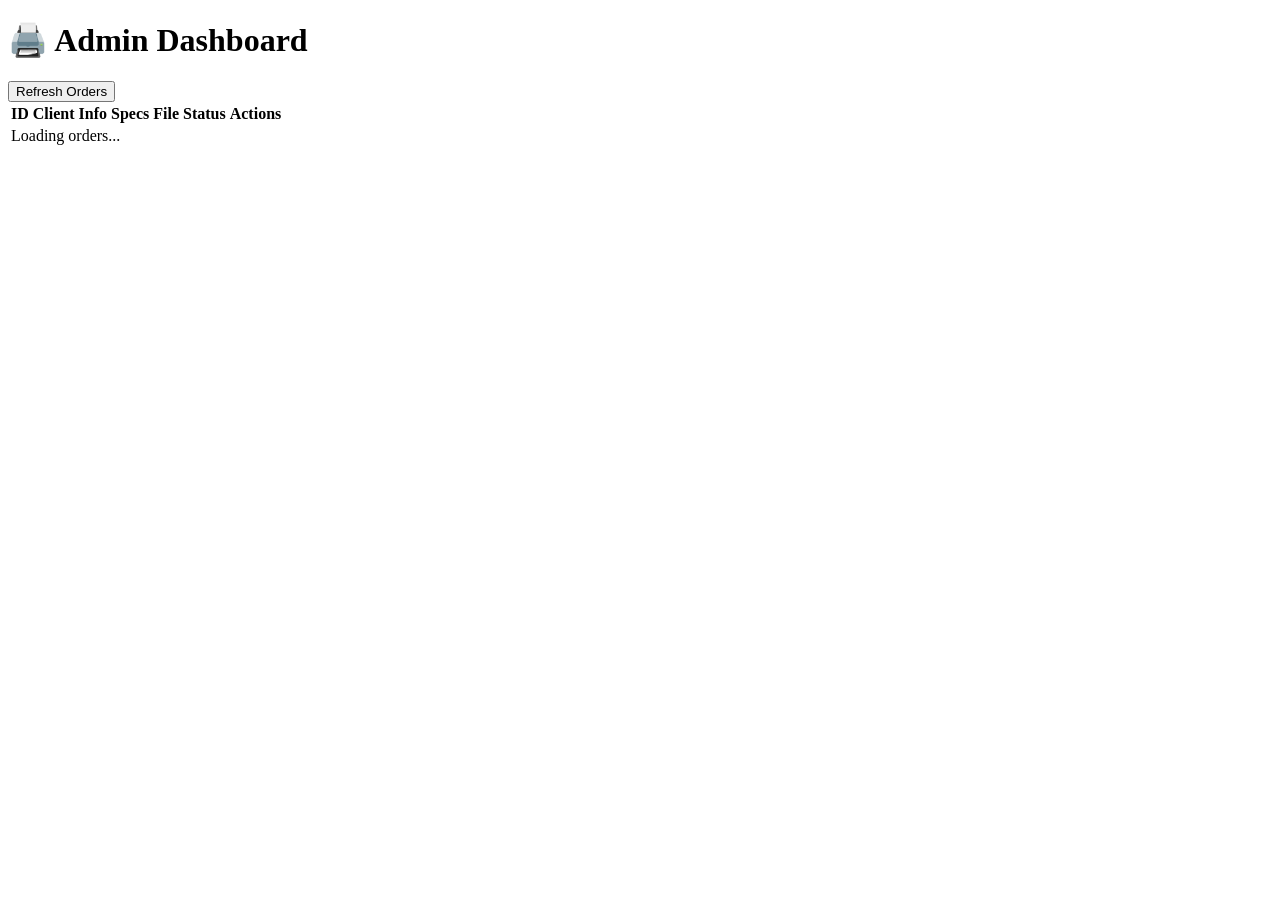
==== frontend/admin.html @ aeef399c "Initial commit for Print Portal" ====
<!DOCTYPE html>
<html lang="en">
<head>
    <meta charset="UTF-8">
    <meta name="viewport" content="width=device-width, initial-scale=1.0">
    <title>Admin Dashboard - Print Portal</title>
    <link rel="stylesheet" href="/static/css/style.css">
</head>
<body class="admin-body">
    <div class="admin-container">
        <header class="admin-header">
            <h1>🖨️ Admin Dashboard</h1>
            <button id="refresh-btn" class="btn btn-secondary">Refresh Orders</button>
        </header>

        <main>
            <div class="table-responsive">
                <table id="orders-table">
                    <thead>
                        <tr>
                            <th>ID</th>
                            <th>Client Info</th>
                            <th>Specs</th>
                            <th>File</th>
                            <th>Status</th>
                            <th>Actions</th>
                        </tr>
                    </thead>
                    <tbody id="orders-tbody">
                        <tr><td colspan="6" class="text-center">Loading orders...</td></tr>
                    </tbody>
                </table>
            </div>
            <div id="admin-status" class="hidden"></div>
        </main>
    </div>

    <script src="/static/js/app.js"></script>
    <script>
        document.addEventListener('DOMContentLoaded', initAdminDashboard);
    </script>
</body>
</html>
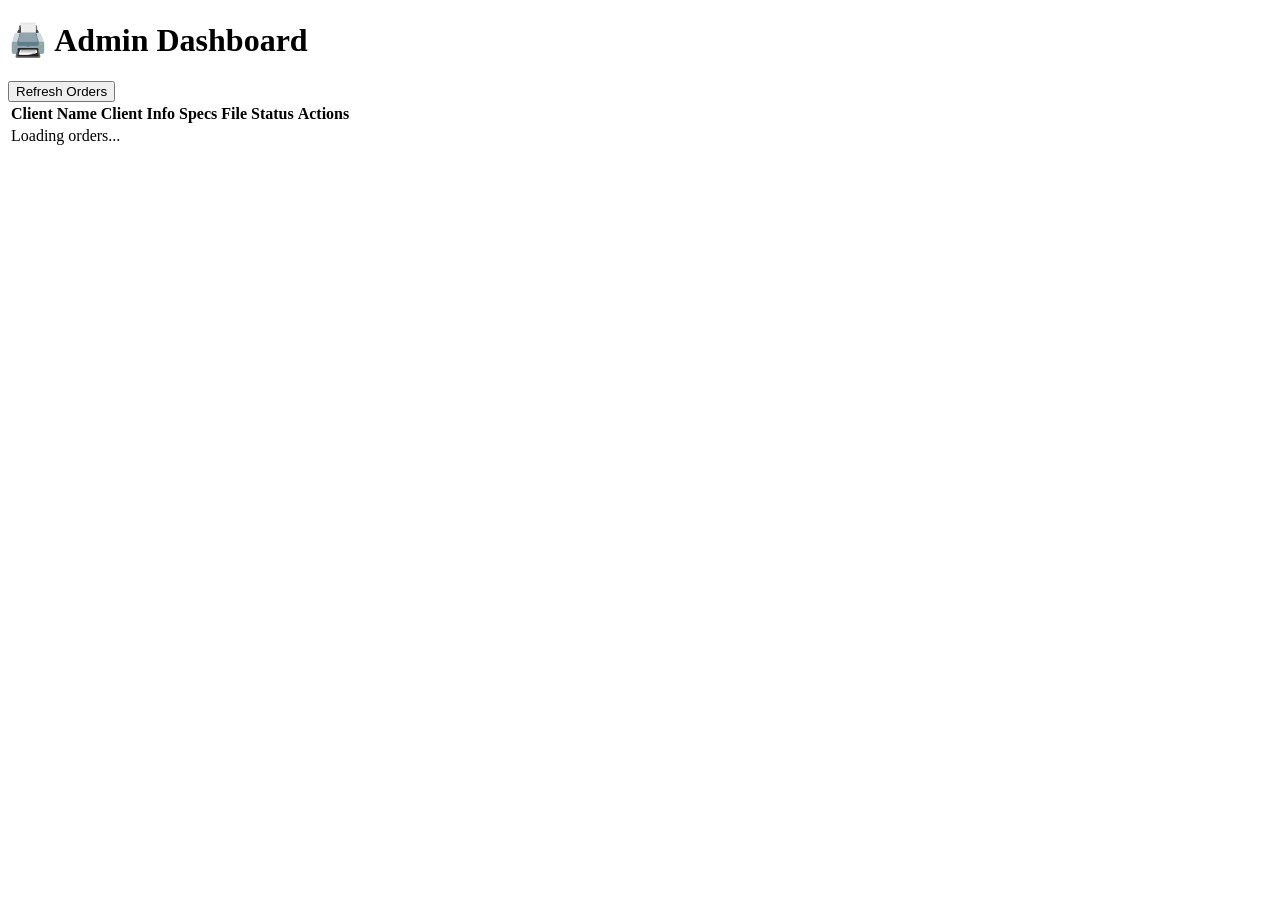
==== commit 9edb6dcd: "feat: implement client print submission dashboard and admin order management interface" ====
--- a/frontend/admin.html
+++ b/frontend/admin.html
@@ -18,7 +18,7 @@
                 <table id="orders-table">
                     <thead>
                         <tr>
-                            <th>ID</th>
+                            <th>Client Name</th>
                             <th>Client Info</th>
                             <th>Specs</th>
                             <th>File</th>
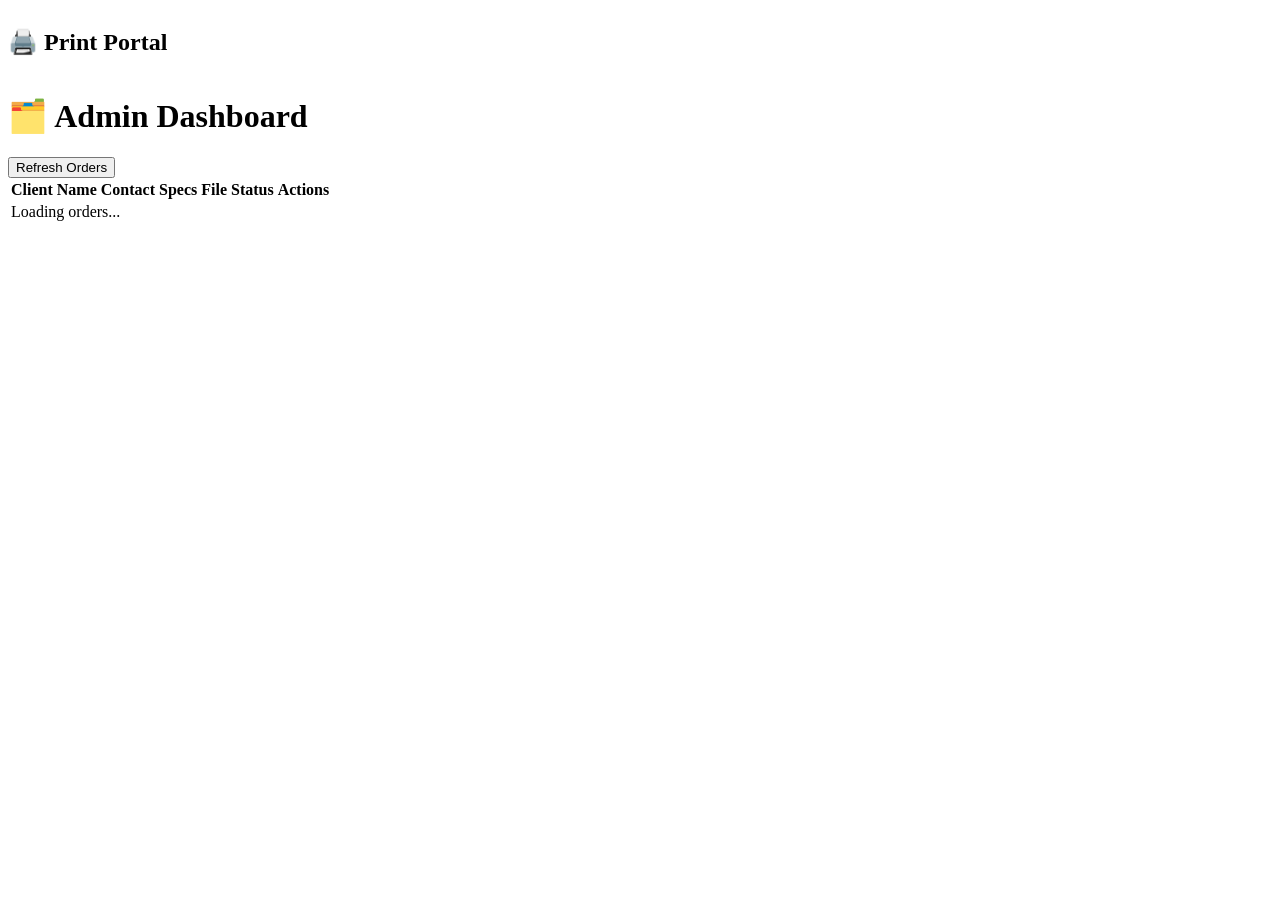
==== commit c20ca74c: "feat: implement frontend dashboard and admin portal with responsive styling" ====
--- a/frontend/admin.html
+++ b/frontend/admin.html
@@ -5,34 +5,43 @@
     <meta name="viewport" content="width=device-width, initial-scale=1.0">
     <title>Admin Dashboard - Print Portal</title>
     <link rel="stylesheet" href="/static/css/style.css">
+    <link href="https://fonts.googleapis.com/css2?family=Inter:wght@400;500;600;700&display=swap" rel="stylesheet">
 </head>
-<body class="admin-body">
-    <div class="admin-container">
-        <header class="admin-header">
-            <h1>🖨️ Admin Dashboard</h1>
-            <button id="refresh-btn" class="btn btn-secondary">Refresh Orders</button>
-        </header>
+<body>
+    <nav class="navbar">
+        <div style="display:flex; justify-content:space-between; align-items:center; width:100%;">
+            <h1>🖨️ Print Portal</h1>
+        </div>
+    </nav>
 
-        <main>
-            <div class="table-responsive">
-                <table id="orders-table">
-                    <thead>
-                        <tr>
-                            <th>Client Name</th>
-                            <th>Client Info</th>
-                            <th>Specs</th>
-                            <th>File</th>
-                            <th>Status</th>
-                            <th>Actions</th>
-                        </tr>
-                    </thead>
-                    <tbody id="orders-tbody">
-                        <tr><td colspan="6" class="text-center">Loading orders...</td></tr>
-                    </tbody>
-                </table>
-            </div>
-            <div id="admin-status" class="hidden"></div>
-        </main>
+    <div class="admin-body">
+        <div class="admin-container">
+            <header class="admin-header">
+                <h1>🗂️ Admin Dashboard</h1>
+                <button id="refresh-btn" class="btn btn-secondary">Refresh Orders</button>
+            </header>
+
+            <main>
+                <div class="table-responsive">
+                    <table id="orders-table">
+                        <thead>
+                            <tr>
+                                <th>Client Name</th>
+                                <th>Contact</th>
+                                <th>Specs</th>
+                                <th>File</th>
+                                <th>Status</th>
+                                <th>Actions</th>
+                            </tr>
+                        </thead>
+                        <tbody id="orders-tbody">
+                            <tr><td colspan="6" class="text-center">Loading orders...</td></tr>
+                        </tbody>
+                    </table>
+                </div>
+                <div id="admin-status" class="hidden"></div>
+            </main>
+        </div>
     </div>
 
     <script src="/static/js/app.js"></script>
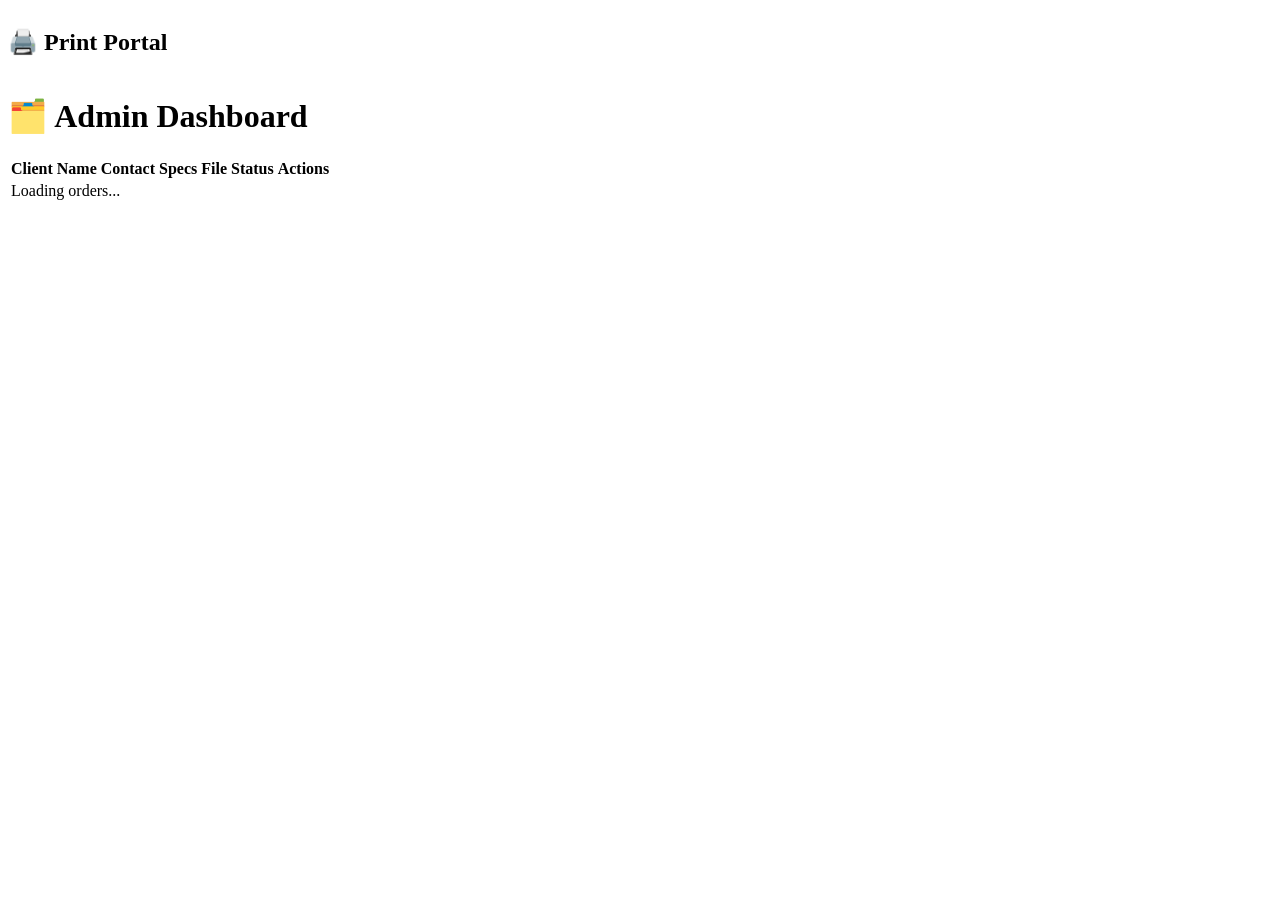
==== commit c040dcb5: "feat: implement admin dashboard with order management and status tracking functionality" ====
--- a/frontend/admin.html
+++ b/frontend/admin.html
@@ -18,7 +18,6 @@
         <div class="admin-container">
             <header class="admin-header">
                 <h1>🗂️ Admin Dashboard</h1>
-                <button id="refresh-btn" class="btn btn-secondary">Refresh Orders</button>
             </header>
 
             <main>
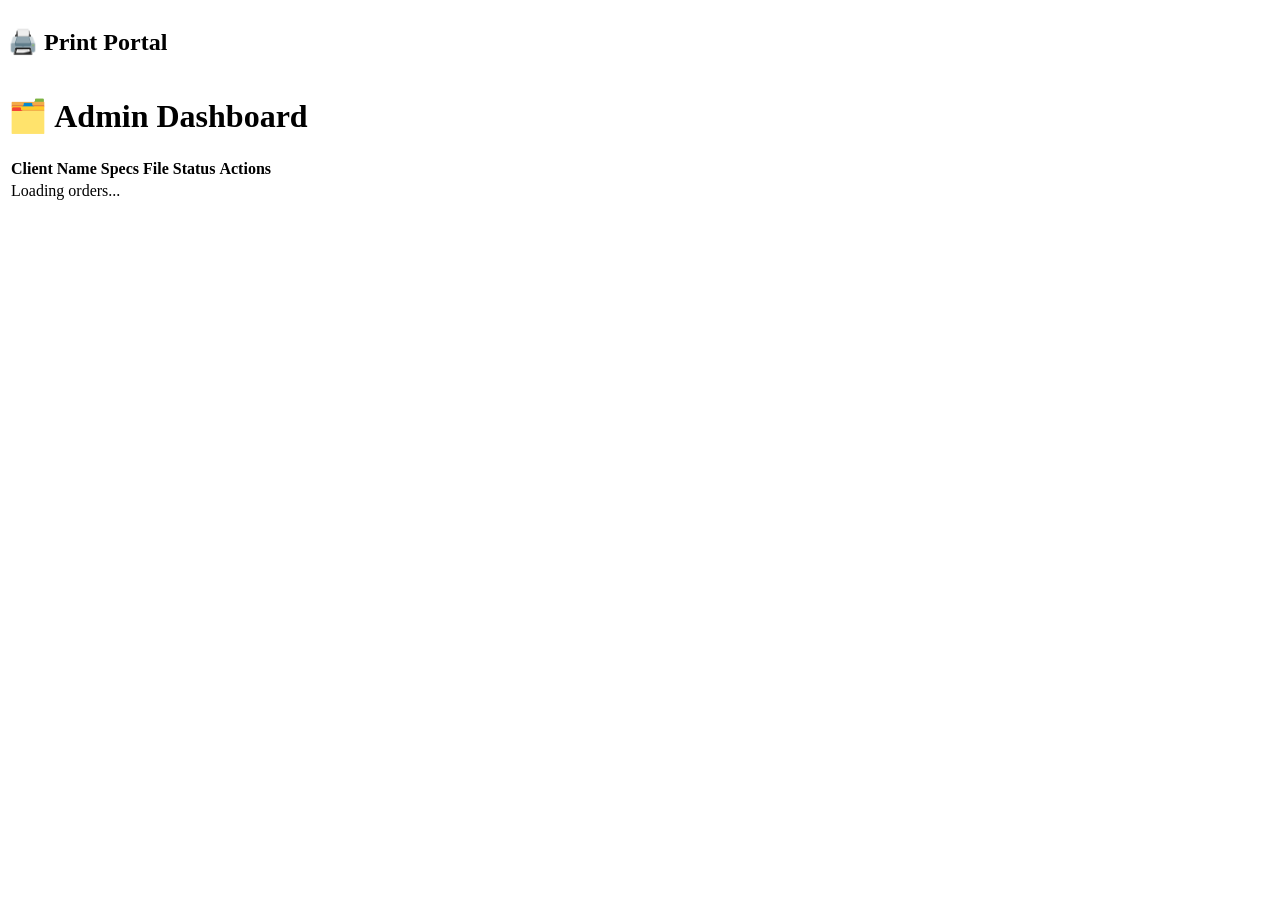
==== commit bf4f6821: "feat: implement client-side order submission, file upload handling, and admin dashboard logic" ====
--- a/frontend/admin.html
+++ b/frontend/admin.html
@@ -26,7 +26,6 @@
                         <thead>
                             <tr>
                                 <th>Client Name</th>
-                                <th>Contact</th>
                                 <th>Specs</th>
                                 <th>File</th>
                                 <th>Status</th>
@@ -34,7 +33,7 @@
                             </tr>
                         </thead>
                         <tbody id="orders-tbody">
-                            <tr><td colspan="6" class="text-center">Loading orders...</td></tr>
+                            <tr><td colspan="5" class="text-center">Loading orders...</td></tr>
                         </tbody>
                     </table>
                 </div>
@@ -43,7 +42,7 @@
         </div>
     </div>
 
-    <script src="/static/js/app.js"></script>
+    <script src="/static/js/app.js?v=3"></script>
     <script>
         document.addEventListener('DOMContentLoaded', initAdminDashboard);
     </script>
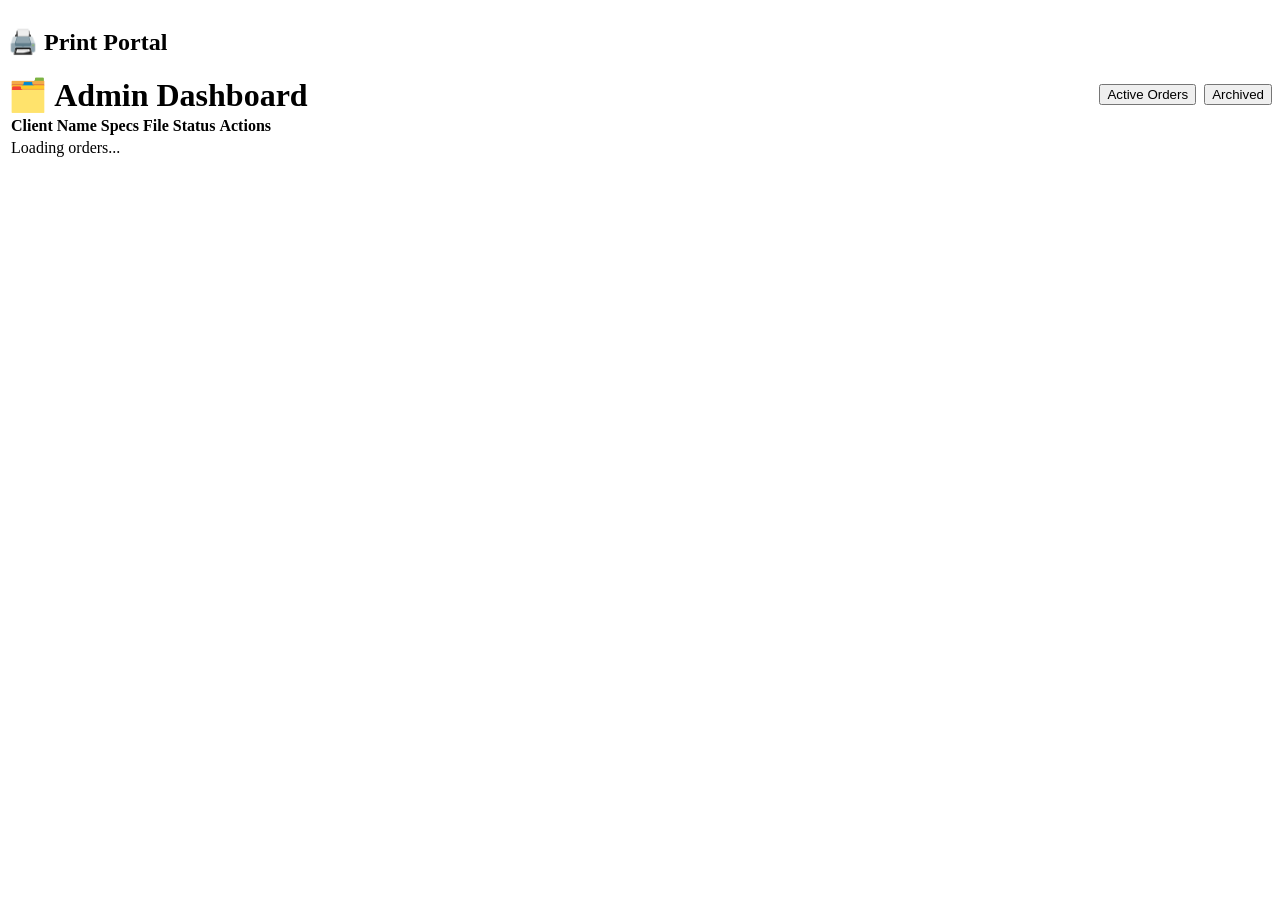
==== commit c2336dd2: "feat: implement client-side order submission, file upload tracking, and admin dashboard functionalit" ====
--- a/frontend/admin.html
+++ b/frontend/admin.html
@@ -16,8 +16,12 @@
 
     <div class="admin-body">
         <div class="admin-container">
-            <header class="admin-header">
-                <h1>🗂️ Admin Dashboard</h1>
+            <header class="admin-header" style="display:flex; justify-content:space-between; align-items:center; flex-wrap:wrap; gap:16px;">
+                <h1 style="margin:0;">🗂️ Admin Dashboard</h1>
+                <div class="admin-tabs" style="display:flex; gap: 8px;">
+                    <button id="tab-active" class="btn btn-primary" onclick="setAdminTab('active')">Active Orders</button>
+                    <button id="tab-archived" class="btn btn-secondary" onclick="setAdminTab('archived')">Archived</button>
+                </div>
             </header>
 
             <main>
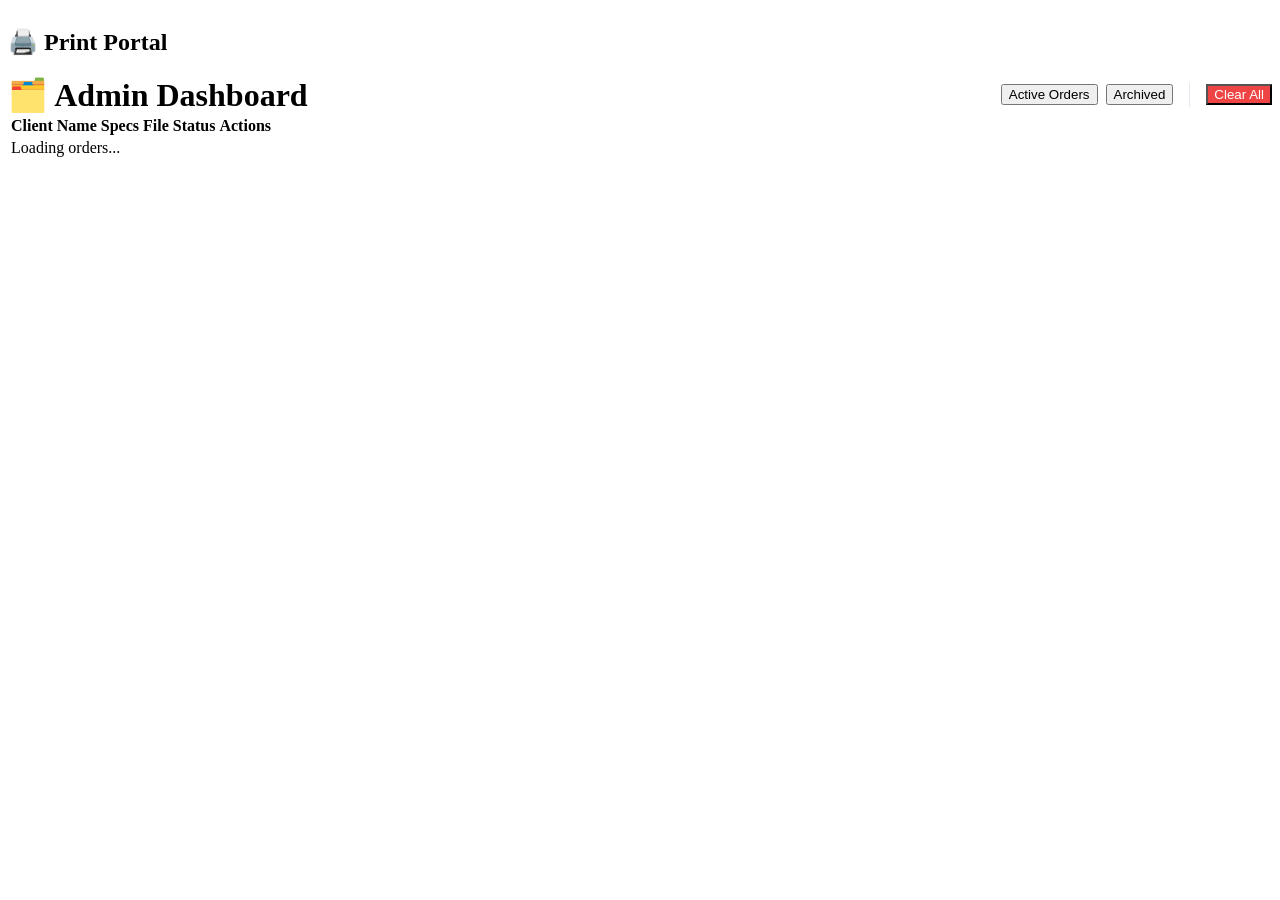
==== commit 6bdaee39: "feat: implement FastAPI backend with order management, authentication, and admin dashboard UI" ====
--- a/frontend/admin.html
+++ b/frontend/admin.html
@@ -18,9 +18,11 @@
         <div class="admin-container">
             <header class="admin-header" style="display:flex; justify-content:space-between; align-items:center; flex-wrap:wrap; gap:16px;">
                 <h1 style="margin:0;">🗂️ Admin Dashboard</h1>
-                <div class="admin-tabs" style="display:flex; gap: 8px;">
+                <div class="admin-tabs" style="display:flex; gap: 8px; align-items: center;">
                     <button id="tab-active" class="btn btn-primary" onclick="setAdminTab('active')">Active Orders</button>
                     <button id="tab-archived" class="btn btn-secondary" onclick="setAdminTab('archived')">Archived</button>
+                    <div style="width: 1px; height: 24px; background: #e2e8f0; margin: 0 8px;"></div>
+                    <button id="btn-clear-all" class="btn btn-secondary" style="background-color: #ef4444; color: white;" onclick="clearAllOrders()">Clear All</button>
                 </div>
             </header>
 
